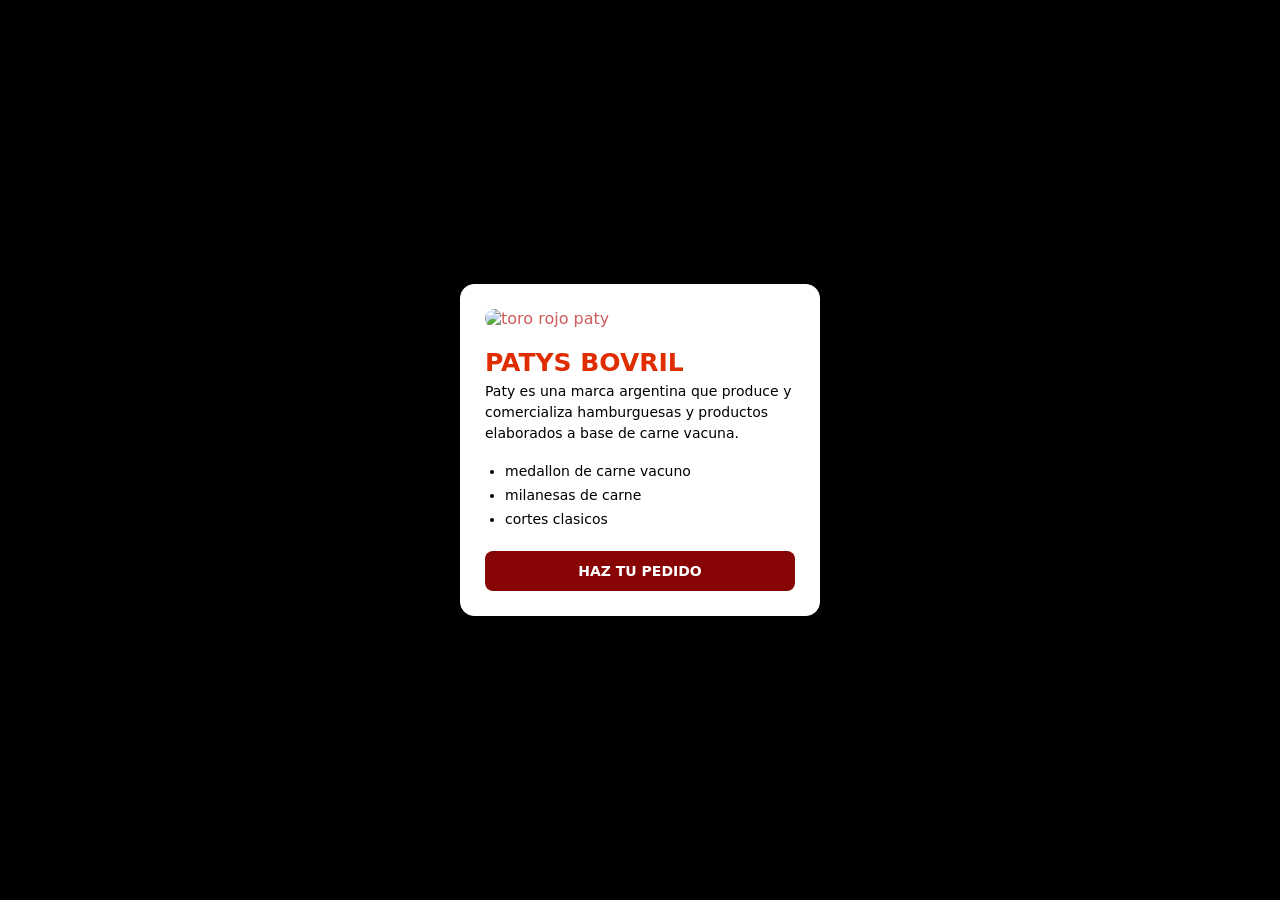
==== entregas/phaxn/clase-00/index.html @ e5ae7cde "feat: entrega semana 01" ====
<!DOCTYPE html>
<html lang="es">
<head>
    <meta charset="UTF-8">
    <meta name="viewport" content="width=device-width, initial-scale=1.0">
    <title>PatysBovril</title>
    <link rel="stylesheet" href="./styles.css">
</head>
<body>      
    <main class="tarjeta">
        <header>
             <img src="https://encrypted-tbn0.gstatic.com/images?q=tbn:ANd9GcQ8AmhFlcH65gFBHDDagfqj5OGbHHIq2LtIEJKrrKsWzknAGPAOw95WLvKU&s=10"
             alt="toro rojo paty"
             class="foto">
        <h1>PATYS BOVRIL</h1>
        <p>Paty es una marca argentina que produce y comercializa hamburguesas y productos elaborados a base de carne vacuna.</p>
          </header>
        <ul class="lista">
            <li>medallon de carne vacuno</li>
            <li>milanesas de carne</li>
            <li>cortes clasicos</li>
        </ul>
        <a class="boton" href="https://wa.me/5493438000000" target="_blank" rel="noopener noreferrer">
            HAZ TU PEDIDO
        </a>
    </main>

</body>
</html>
---- entregas/phaxn/clase-00/styles.css ----
img{
    max-height: 100px;
    max-width: 160px;
    box-sizing: border-box;
    margin: 0;
    padding: 0;
}
body{
    font-family: system-ui, -apple-system, sans-serif;
    background-color:#000000;
    color: indianred;
    min-height: 100vh;
    display: flex;
    justify-content: center;
    align-items: center;
    padding: 20px;
}
.tarjeta{
    background-color: #ffffff;
    width: 100%;
    max-width: 360px;
    padding: 24px;
    border-radius: 14px;
    border: 1px solid #ffffff;
    box-shadow: 0 5px 20px rgba(0, 0, 0, 0,08);
    
}
.foto{
    width: 100%;
    height: 170px;
    object-fit: contain;
    border-radius: 10px;
    margin-bottom: 16px;

}
h1{
    font-size: 25px;
    line-height: 1.5;
    color: #e02d00;
}
p{
    font-size: 14px;
    line-height: 1.5;
    color: #000000;
    margin-bottom: 16px;
}
.lista{
    padding-left: 20px;
    margin-bottom: 20px;
    font-size: 14px;
    line-height: 1.7;
    color: #000000;
}
.boton{
    display: block;
    width: 100%;
    text-align: center;
    background-color: #880505;
    color: #ffffff;
    text-decoration: none;
    padding: 12px 16px;
    border-radius: 8px;
    font-size: 14px;
    font-weight: 700;
    box-sizing: border-box;
}
.boton:hover {
    background-color: #333;
}
*{
    box-sizing: border-box;
    margin: 0;
    padding: 0;
}
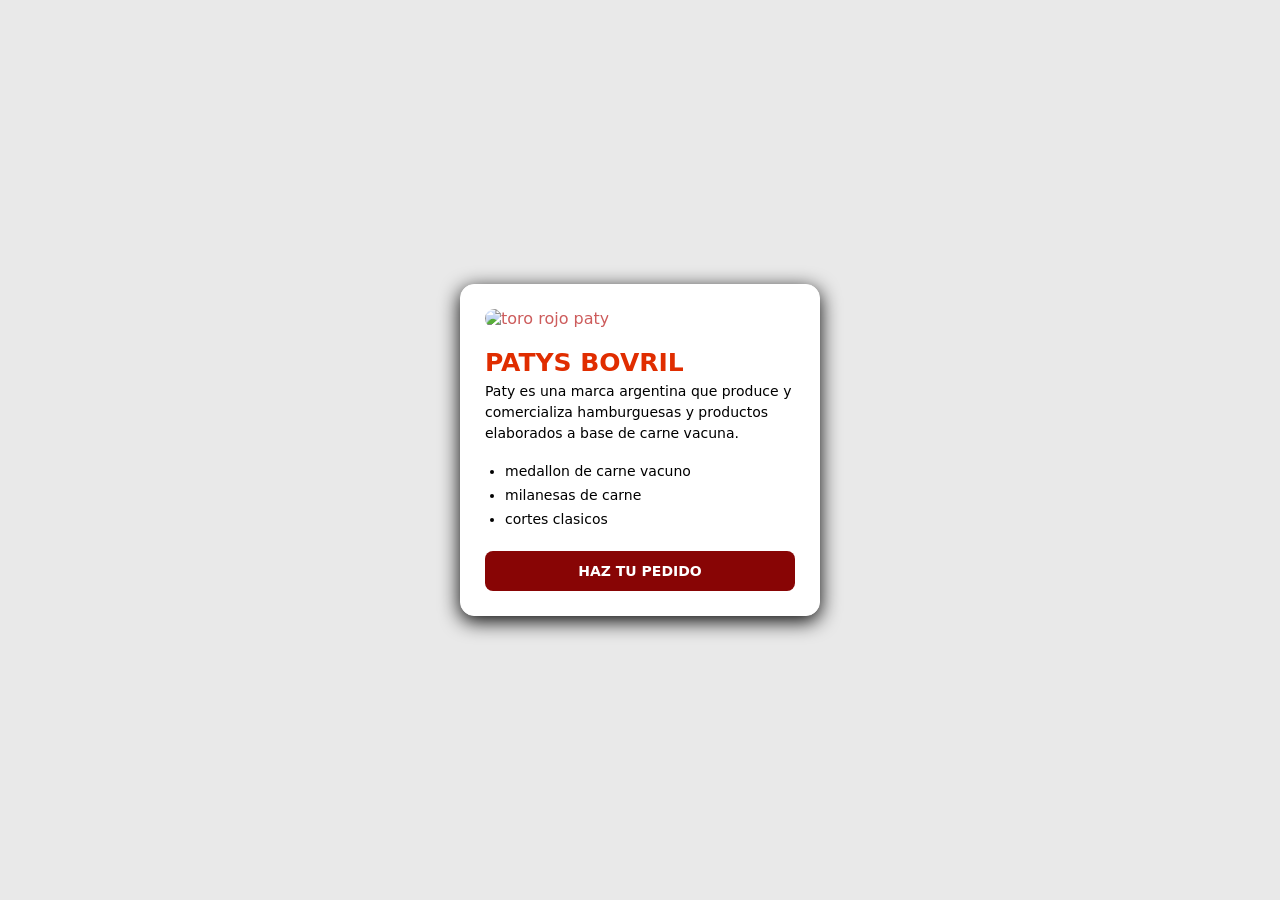
==== commit a0e99674: "Merge f42672fd5f58bff6a522557249dc19580f7e3235 into c4119de6e3355b7f8d54e35b5140ee7cb38968e5" ====
--- a/entregas/phaxn/clase-00/index.html
+++ b/entregas/phaxn/clase-00/index.html
@@ -6,7 +6,7 @@
     <title>PatysBovril</title>
     <link rel="stylesheet" href="./styles.css">
 </head>
-<body>      
+<body>
     <main class="tarjeta">
         <header>
              <img src="https://encrypted-tbn0.gstatic.com/images?q=tbn:ANd9GcQ8AmhFlcH65gFBHDDagfqj5OGbHHIq2LtIEJKrrKsWzknAGPAOw95WLvKU&s=10"
@@ -15,7 +15,7 @@
         <h1>PATYS BOVRIL</h1>
         <p>Paty es una marca argentina que produce y comercializa hamburguesas y productos elaborados a base de carne vacuna.</p>
           </header>
-        <ul class="lista">
+        <ul class="lista"> 
             <li>medallon de carne vacuno</li>
             <li>milanesas de carne</li>
             <li>cortes clasicos</li>
--- a/entregas/phaxn/clase-00/styles.css
+++ b/entregas/phaxn/clase-00/styles.css
@@ -7,7 +7,7 @@
 }
 body{
     font-family: system-ui, -apple-system, sans-serif;
-    background-color:#000000;
+    background-color:#e9e9e9;
     color: indianred;
     min-height: 100vh;
     display: flex;
@@ -22,8 +22,7 @@
     padding: 24px;
     border-radius: 14px;
     border: 1px solid #ffffff;
-    box-shadow: 0 5px 20px rgba(0, 0, 0, 0,08);
-    
+    box-shadow: 0 5px 20px #000000; 
 }
 .foto{
     width: 100%;
